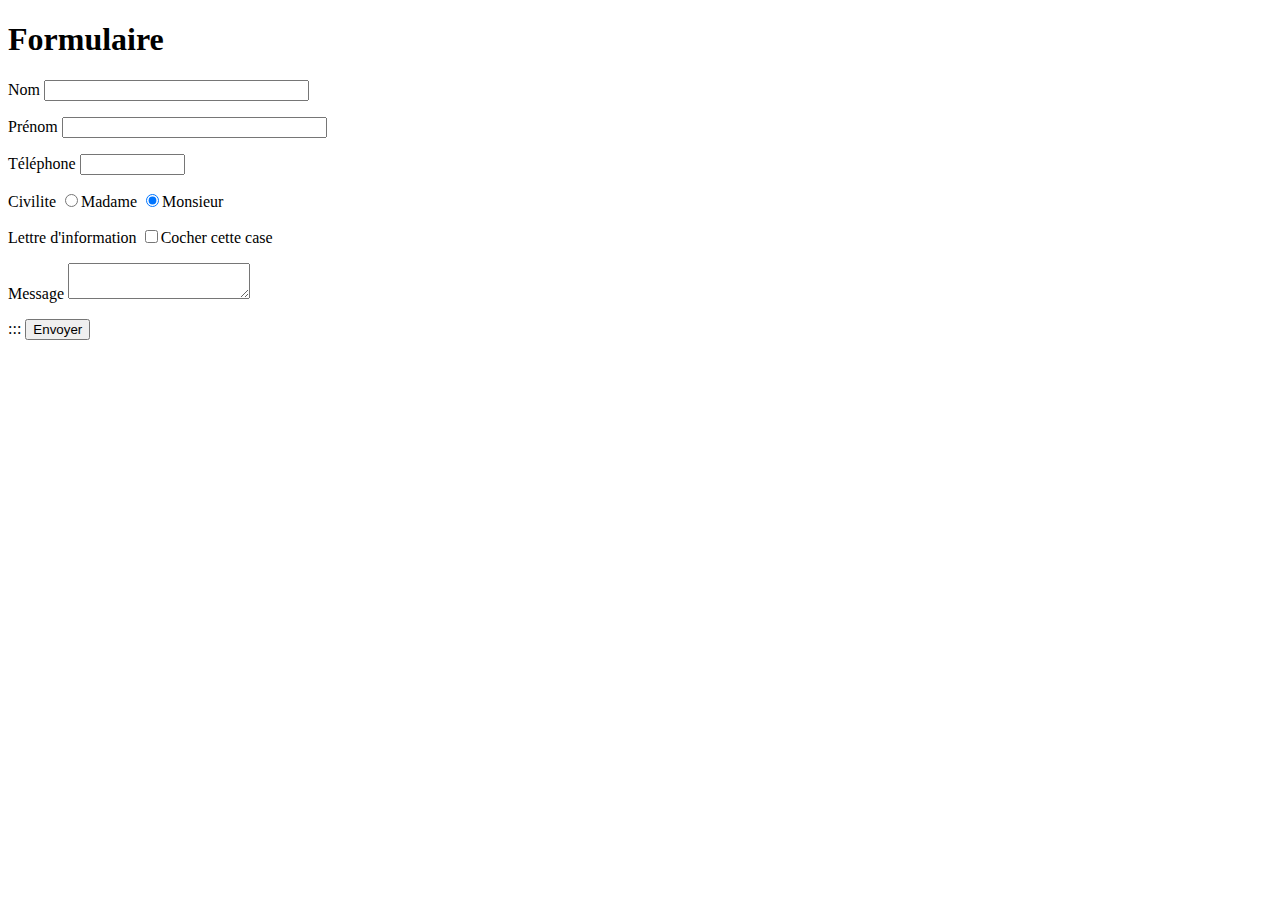
==== formulaire Employe.html @ 54c49b8b "formulaire Employe.html" ====
<!doctype html>
<html lang="fr">
<head>
        <meta charset="UTF-8" />
<link rel="stylesheet" href="./formulaire.css" />
        <title>Mon premier formulaire HTML</title>
</head>
<body>
    <h1>Formulaire</h1>
<form method="post" action="ex04_reception.php">
        <p>
        <label for="nomEmploye">Nom</label> 
        <input type="text" name="nom"   id="nomEmploye" size="30"/>
</p>
        <p>
        <label for="prenomEmploye">Prénom</label> 
        <input type="text" name="prenom"   id="prenomEmploye"  size="30"/><br/>     
</p>
<p>
        <label for="telephone">Téléphone</label> 
        <input type="text" name="telephone" id="telephone" size="10"/><br/>
</p>
        <p>
        <label for="secretaire">Civilite</label>  
        <input type="radio" name="categorie" value="secrétaire" id="secretaire" checked="checked"/>Madame
        <input type="radio" name="categorie" value="secrétaire" id="secretaire" checked="checked"/>Monsieur<br/>
</p>
<p>
        <label for="technique">Lettre d'information</label> 
        <input type="checkbox" name="categorie" value="technique" id="technique"/>Cocher cette case<br/>
</p>
<p>
        <label for="boss">Message</label> 
        <textarea></textarea><br/>
</p>
<p>
        <label for="boss">:::</label> 
        <input type="submit" value="Envoyer" class=""></input>
        </p>
</form>
</body>
</html>
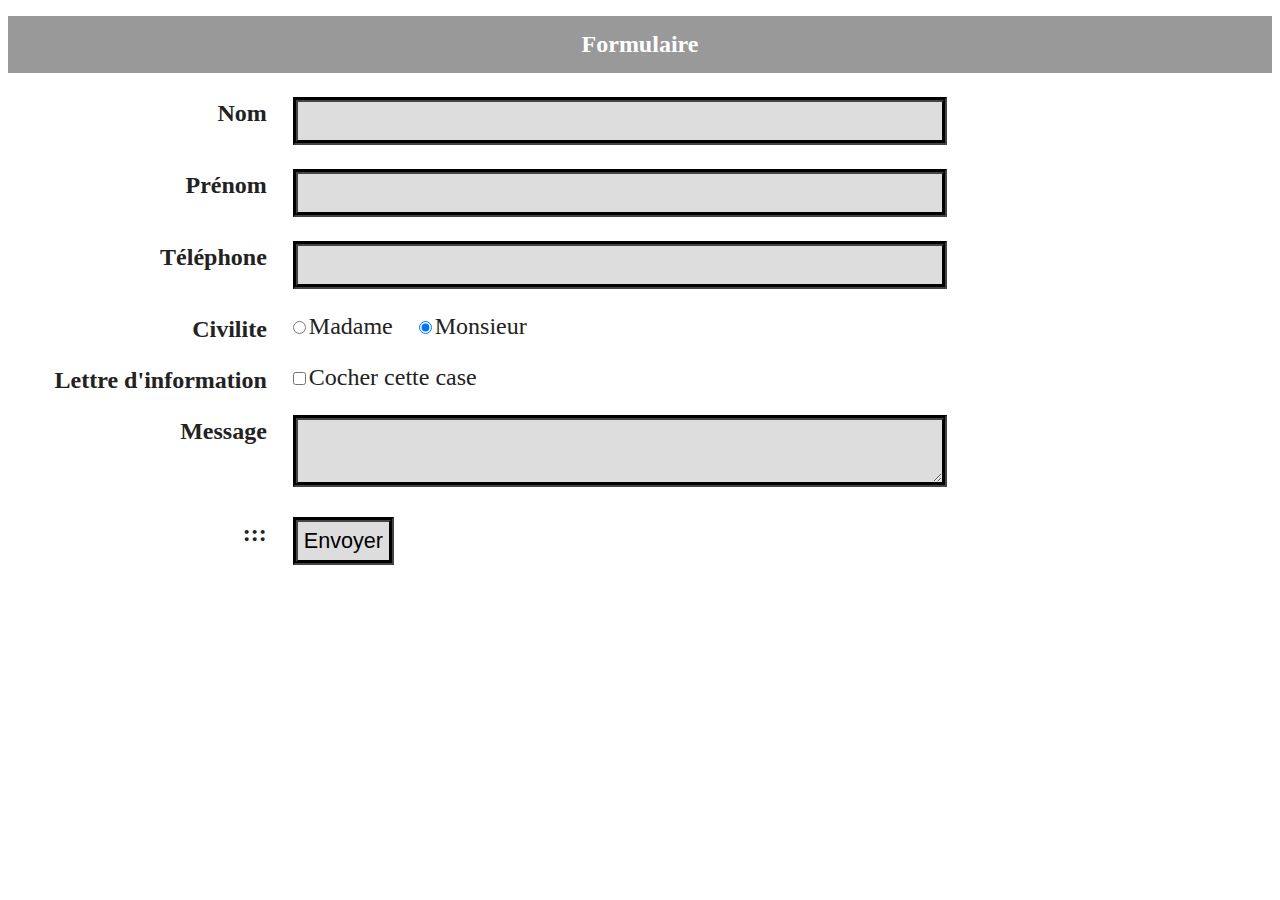
==== commit 1d646150: "Update formulaire Employe.html" ====
--- a/formulaire Employe.html
+++ b/formulaire Employe.html
@@ -2,7 +2,7 @@
 <html lang="fr">
 <head>
         <meta charset="UTF-8" />
-<link rel="stylesheet" href="./formulaire.css" />
+<link rel="stylesheet" href="./css/formulaire.css" />
         <title>Mon premier formulaire HTML</title>
 </head>
 <body>
--- a/css/formulaire.css
+++ b/css/formulaire.css
@@ -0,0 +1,97 @@
+/* style par défaut du texte */
+body {
+        font-family: "Comic Sans MS";
+        font-size: 18pt;
+        background-color: #fff;
+        color: #222;
+}
+
+/* style du titre */
+h1 {
+        font-weight: bold;
+        font-size: 100%;
+        color: white;
+        text-align: center;
+        background-color: #999;
+        padding: 15px;
+}
+
+/******************************************
+| mise en forme du formulaire             |
+\*****************************************/
+
+/* tous les labels ont la même largeur pour aligner les inputs */
+form p label {
+        float: left;
+        width: 20%;
+        text-align: right;
+        padding: 6px;
+        font-weight: bold;
+		line-height: 90%;
+}
+
+form p input,textarea {
+        padding: 6px;
+        margin-left: 20px;
+        background-color: #ddd;
+        border-style: groove;
+        border-width: 5px;
+        border-color: #444;
+		font-size: 0.9em;
+}
+
+form p input[type=text],textarea {
+		width:50%;
+}
+
+/* input spécial pour le boutton submit */
+form p input.sansLabel {
+        margin-left: 432px; /* 400+6+6+20 : aligné sur les autres inputs */
+        font-size: 130%;
+        font-weight: bolder;
+}
+
+form p {
+        background-color: #fff;
+        padding: 0px;
+}
+
+/****************************************/
+
+
+/* style par défaut des liens */
+a:link {
+        text-decoration: underline; /* souligné */
+        color: #00e; 
+}
+
+/* style des liens visités */
+a:visited {
+        text-decoration: underline; /* souligné */
+        color: #00c;/* bleu clair */
+}
+
+/* style des liens visités */
+a:hover {
+        text-decoration: underline; /* souligné */
+        color: #e40;/* rouge vif */
+}
+
+/* style des éléments importants */
+strong {
+        font-variant: small-caps;
+        font-weight: bolder;
+        color: black;
+}
+
+/* style des éléments mis en évidence */
+em {
+        font-style: italic;
+        color: black;
+}
+
+p {
+        background-color: #ddd;
+        text-align: justify;
+        padding: 5pt;
+}
